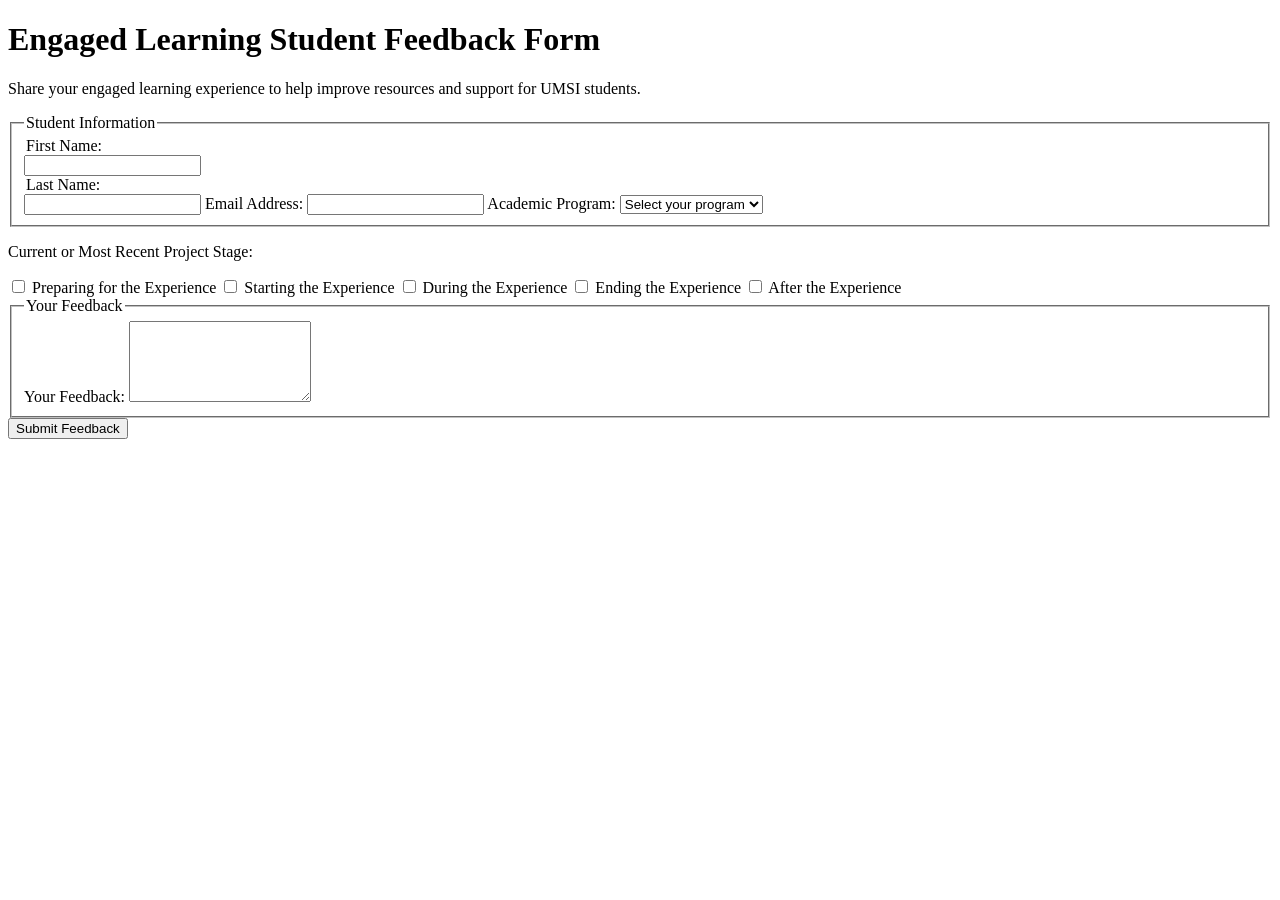
==== form.html @ 8b3f16ce "fix" ====
<!DOCTYPE html>
<html lang="en">

<head>
    <meta charset="UTF-8">
    <meta name="viewport" content="width=device-width, initial-scale=1.0">
    <title>Engaged Learning Student Feedback</title>
    <link rel="stylesheet" href="css/style.css">
</head>

<body>
    <main>
        <h1>Engaged Learning Student Feedback Form</h1>

        <p>
            Share your engaged learning experience to help
            improve resources and support for UMSI students.
        </p>
 
       <form action="https://formspree.io/f/xljbebwq"  method="POST">

        <fieldset>
            <legend>Student Information</legend>

            <legend>First Name:</legend>
            <input type="text" name="first-name" required>

            <legend>Last Name:</legend>
            <input type="text" name="last-name" required>

            <label for="email">Email Address:</label>
            <input type="text" id="email"
                   name="email" required>

            <label for="program">Academic Program:</label>
            <select id="program" name="program" required>
                <option value="">Select your program</option>
                <option value="bsi">BSI</option>
                <option value="msi">MSI</option>
                <option value="mhi">MHI</option>
                <option value="phd">PhD</option>
                <option value="other">Other</option>
            </select>

        </fieldset>

        <div class="radio-group">
            <p>Current or Most Recent Project Stage:</p>

            <input type="checkbox" id="preparing"
                   name="stage" value="preparing" required>
            <label>Preparing for the Experience</label>

            <input type="checkbox" id="starting"
                   name="stage" value="starting">
            <label for="starting">Starting the Experience</label>

            <input type="checkbox" id="during"
                   name="stage" value="during">
            <label for="during">During the Experience</label>

            <input type="checkbox" id="ending"
                   name="stage" value="ending">
            <label for="ending">Ending the Experience</label>

            <input type="checkbox" id="after"
                   name="stage" value="after">
            <label for="after">After the Experience</label>
        </div>

        <fieldset>
            <legend>Your Feedback</legend>

            <label for="feedback">Your Feedback:</label>
            <textarea name="feedback" rows="5" required></textarea>

        </fieldset>

        <input type="submit" value="Submit Feedback">

        </form>
    </main>
</body>

</html>
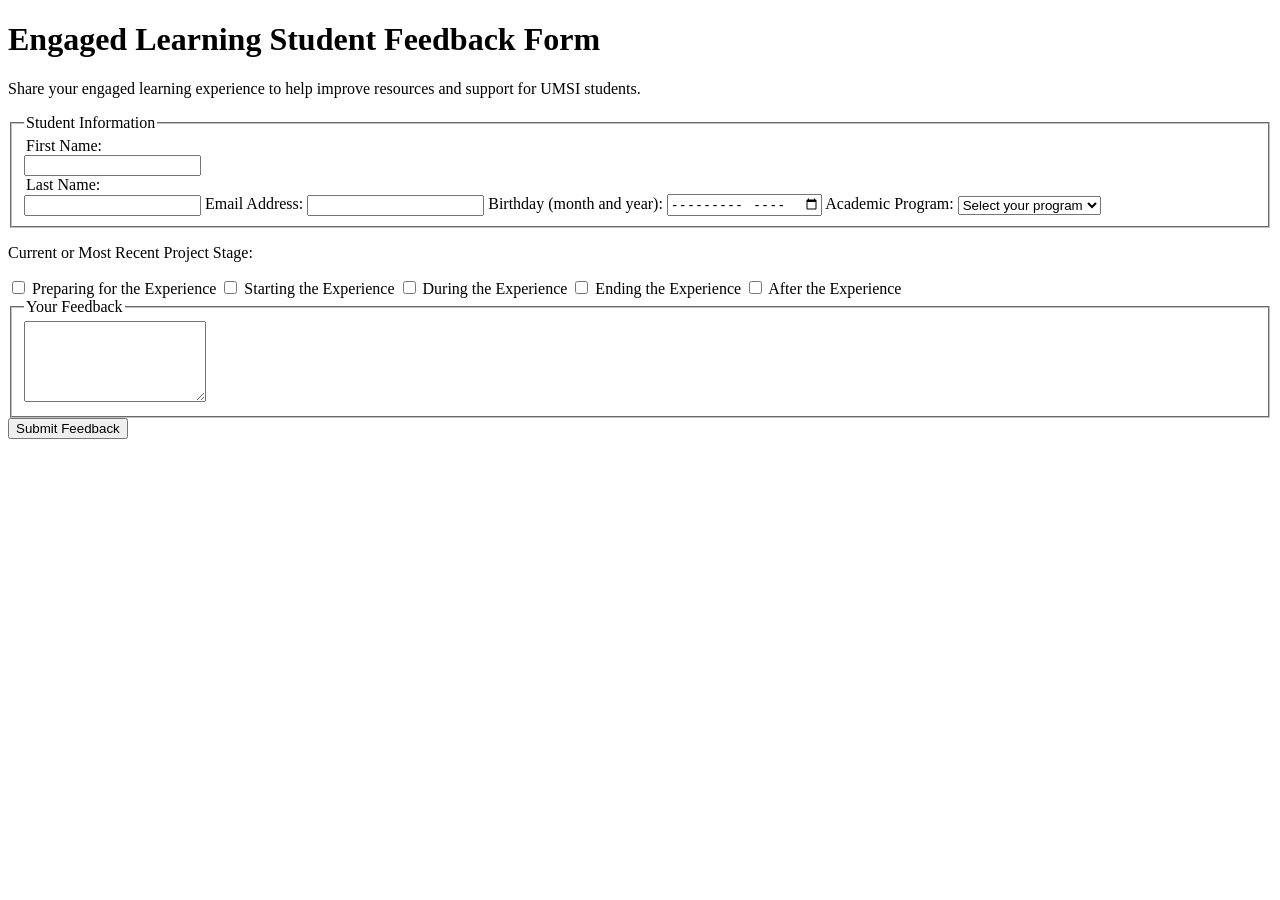
==== commit 41fe7a96: "working'" ====
--- a/form.html
+++ b/form.html
@@ -32,6 +32,8 @@
             <label for="email">Email Address:</label>
             <input type="text" id="email"
                    name="email" required>
+            <label for="bdaymonth">Birthday (month and year):</label>
+            <input type="month" id="bdaymonth" name="bdaymonth">
 
             <label for="program">Academic Program:</label>
             <select id="program" name="program" required>
@@ -72,7 +74,6 @@
         <fieldset>
             <legend>Your Feedback</legend>
 
-            <label for="feedback">Your Feedback:</label>
             <textarea name="feedback" rows="5" required></textarea>
 
         </fieldset>
